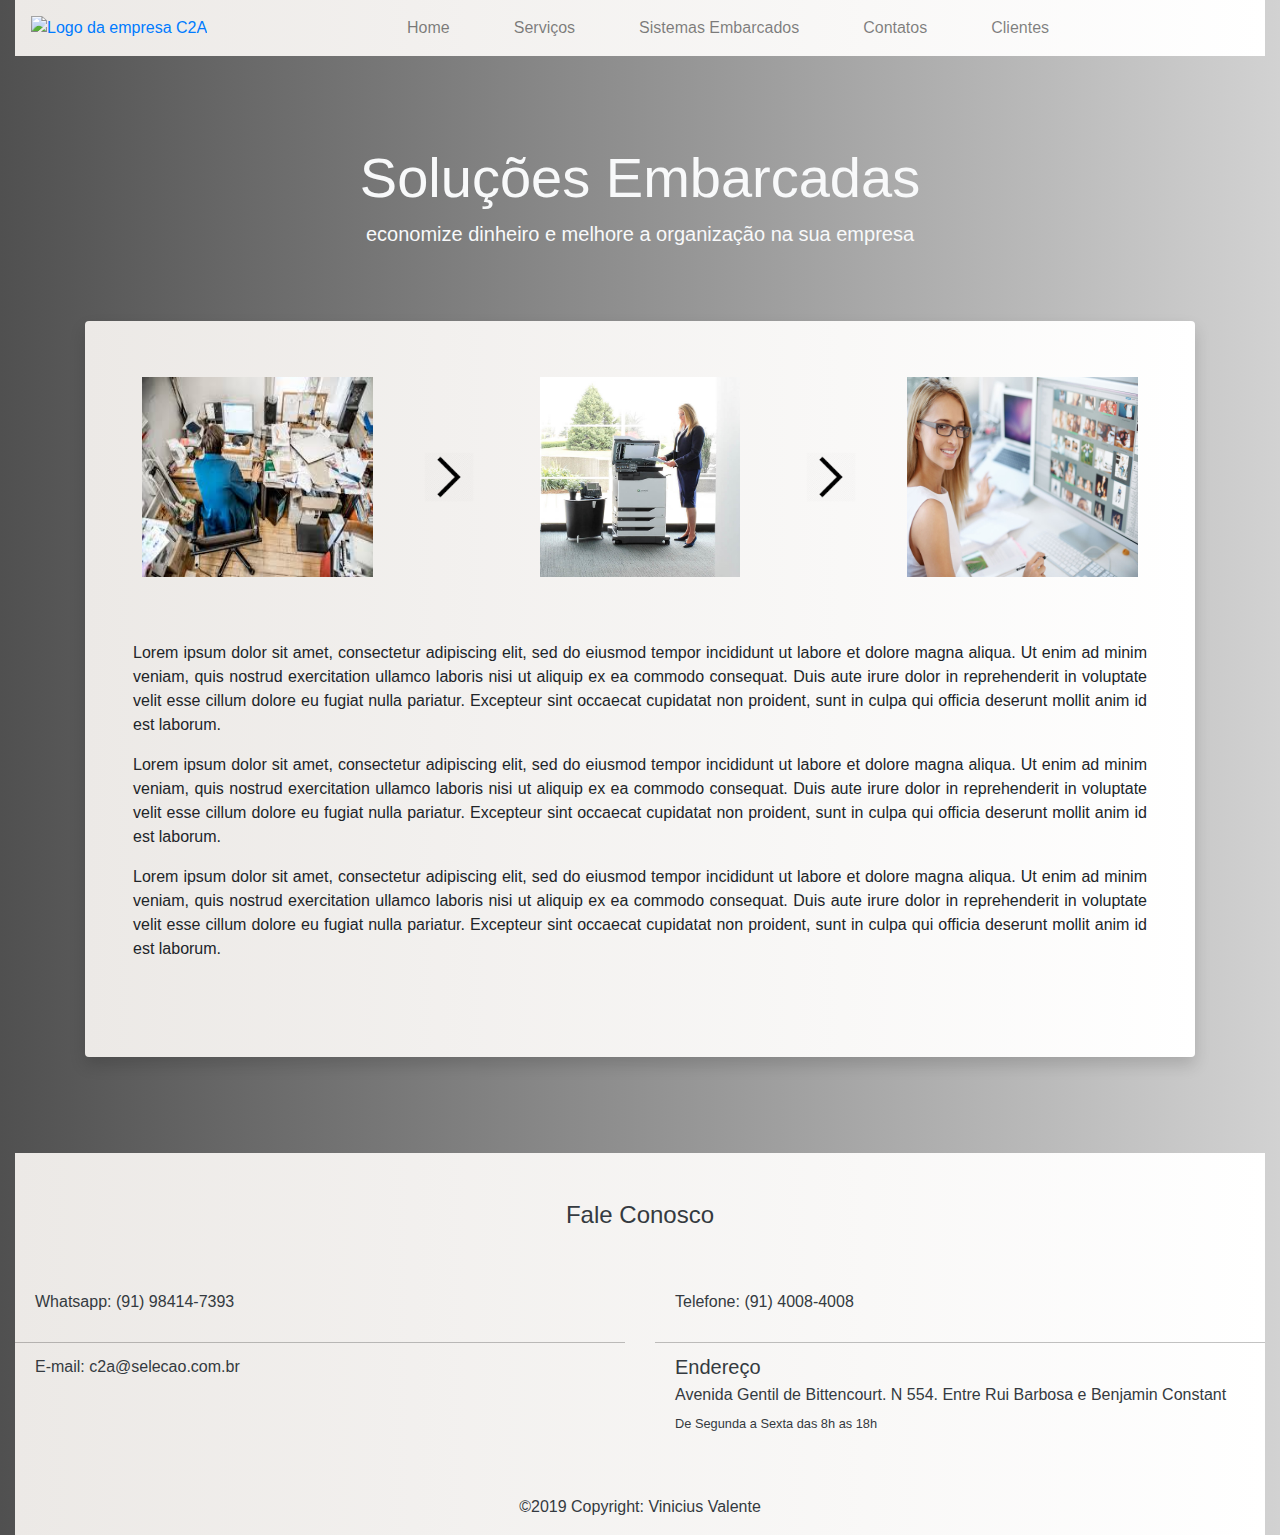
==== services/embarcados.html @ 6754660d "resolvendo problema nas imagens do carrosel" ====
<!DOCTYPE html>
<html lang="pt-br">
<head>
    <meta charset="UTF-8">
    <title>C2A - Soluções em Tecnologia</title>
    <meta name="viewport" content="width=device-width, initial-scale=1.0">
    <meta http-equiv="X-UA-Compatible" content="ie=edge">
    <script src="https://kit.fontawesome.com/0b1124127f.js"></script>
    <link rel="stylesheet" href="https://stackpath.bootstrapcdn.com/bootstrap/4.3.1/css/bootstrap.min.css"
          integrity="sha384-ggOyR0iXCbMQv3Xipma34MD+dH/1fQ784/j6cY/iJTQUOhcWr7x9JvoRxT2MZw1T" crossorigin="anonymous">
    <link rel="stylesheet" href="../css/all.css">
    <link rel="stylesheet" href="../css/embarcados.css">
</head>
<body class="container-fluid">
<header id="menu" class="custom-bg mb-3">
    <nav class="navbar navbar-expand-lg navbar-light ">
        <a href="../index.html">
            <img src="../assets/c2a/c2a-logo-vetor.png" alt="Logo da empresa C2A" style="height: 100px; width: 150px;">
        </a>
        <button class="navbar-toggler" type="button" data-toggle="collapse" data-target="#navbarNav"
                aria-controls="navbarNav" aria-expanded="false" aria-label="Alterna navegação">
            <span class="navbar-toggler-icon"></span>
        </button>
        <div class="collapse navbar-collapse" id="navbarNav">
            <ul class="navbar-nav mx-auto my-auto">
                <li class="nav-item mx-4">
                    <a class="nav-link" href="../index.html">Home</a>
                </li>
                <li class="nav-item mx-4">
                    <a class="nav-link" href="servicos.html#servicos-1">Serviços</a>
                </li>
                <li class="nav-item mx-4">
                    <a class="nav-link" href="embarcados.html">Sistemas Embarcados</a>
                </li>
                <li class="nav-item mx-4">
                    <a class="nav-link" href="#contatos">Contatos</a>
                </li>
                <li class="nav-item mx-4">
                    <a class="nav-link" href="../index.html#clientes">Clientes</a>
                </li>
            </ul>
        </div>
    </nav>
</header>
<main>
    <div class="container py-5">
        <div class="row mb-5">
            <div class="col-lg-8 text-light py-4 text-center mx-auto">
                <h1 class="display-4">Soluções Embarcadas</h1>
                <p class="lead mb-0">economize dinheiro e melhore a organização na sua empresa</p>
            </div>
        </div>
        <div class="p-5 custom-bg rounded shadow mb-5">
            <div class="row justify-content-around vertical-align text-center mt-2 mb-5">
                <div class="col-lg-3">
                    <img src="../assets/embarcados/escritorio-baguncado.jpg" class="image-sized mb-3 img-fluid">
                </div>
                <div class="col-lg-1 vcenter">
                        <img src="../assets/embarcados/arrow.png" class="image-sized-3 mb-3 img-fluid">
                </div>
                <div class="col-lg-3 my-auto">
                    <img src="../assets/embarcados/lex.png" class="image-sized-2 mb-3 img-fluid">
                </div>
                <div class="col-lg-1 vcenter">
                    <img src="../assets/embarcados/arrow.png" class="image-sized-3 mb-3 img-fluid">
                </div>
                <div class="col-lg-3">
                    <img src="../assets/embarcados/escritorio-arrumado (2).jpg" class="image-sized mb-3 img-fluid">
                </div>
            </div>
            <div class="mb-5">
                <p class="text-justify">
                    Lorem ipsum dolor sit amet, consectetur adipiscing elit, sed do eiusmod tempor incididunt ut labore et dolore magna aliqua. Ut enim ad minim veniam, quis nostrud exercitation ullamco laboris nisi ut aliquip ex ea commodo consequat. Duis aute irure dolor in reprehenderit in voluptate velit esse cillum dolore eu fugiat nulla pariatur. Excepteur sint occaecat cupidatat non proident, sunt in culpa qui officia deserunt mollit anim id est laborum.
                </p>
                <p class="text-justify">
                    Lorem ipsum dolor sit amet, consectetur adipiscing elit, sed do eiusmod tempor incididunt ut labore et dolore magna aliqua. Ut enim ad minim veniam, quis nostrud exercitation ullamco laboris nisi ut aliquip ex ea commodo consequat. Duis aute irure dolor in reprehenderit in voluptate velit esse cillum dolore eu fugiat nulla pariatur. Excepteur sint occaecat cupidatat non proident, sunt in culpa qui officia deserunt mollit anim id est laborum.
                </p>
                <p class="text-justify">
                    Lorem ipsum dolor sit amet, consectetur adipiscing elit, sed do eiusmod tempor incididunt ut labore et dolore magna aliqua. Ut enim ad minim veniam, quis nostrud exercitation ullamco laboris nisi ut aliquip ex ea commodo consequat. Duis aute irure dolor in reprehenderit in voluptate velit esse cillum dolore eu fugiat nulla pariatur. Excepteur sint occaecat cupidatat non proident, sunt in culpa qui officia deserunt mollit anim id est laborum.
                </p>
            </div>
        </div>
    </div>
</main>
<section id="contatos">
    <footer class="custom-bg">
        <div class="row">
            <h4 class="mx-auto my-5 text-dark">Fale Conosco</h4>
        </div>
        <div class="row">
            <div class="col-lg-6">
                <ul class="list-group list-group-flush">
                    <li class="bg-transparent text-dark list-group-item">
                        <p>
                            <i class="fab fa-whatsapp"></i>
                            <a class="text-dark" href="https://api.whatsapp.com/send?phone=5591984147393">
                                Whatsapp: (91) 98414-7393
                            </a>
                        </p>
                    </li>
                    <li class="bg-transparent text-dark list-group-item">
                        <p>
                            <i class="far fa-envelope"></i>
                            <a class="text-dark" href="mailto:c2a@selecao.com.br?Subject=COMERCIAL">
                                E-mail: c2a@selecao.com.br
                            </a>
                        </p>
                    </li>
                </ul>
            </div>
            <div class="col-lg-6">
                <ul class="list-group list-group-flush">
                    <li class="bg-transparent text-dark list-group-item">
                        <p>
                            <i class="fas fa-phone"></i>
                            <a class="text-dark" href="tel:+55914008-4008">
                                Telefone: (91) 4008-4008
                            </a>
                        </p>
                    </li>
                    <li class="bg-transparent text-dark list-group-item">
                        <h5 class="mb-1">Endereço</h5>
                        <p class="mb-1">Avenida Gentil de Bittencourt. N 554. Entre Rui Barbosa e Benjamin Constant</p>
                        <small>De Segunda a Sexta das 8h as 18h</small>
                    </li>
                </ul>
            </div>
        </div>
        <div class="row">
            <p class="text-center text-dark mt-5 mx-auto">©2019 Copyright: Vinicius Valente</p>
        </div>
    </footer>
</section>
<main>

</main>
<section id="icones-laterais" style="position: fixed !important; right:15px !important; bottom: 5px !important;">
    <div class="d-inline">
        <div class="col">
            <div id="icone-whatsapp" class="justify-content-end row">
                <h4 id="whatsapp-flutuante" class="bg-dark text-white mx-auto" style="display: none">
                    (91) 98414-7393
                </h4>
                <a class="text-dark text-left" href="https://api.whatsapp.com/send?phone=5591984147393" role="button">
                    <h1>
                        <i class="bg-white fab fa-whatsapp-square fa-lg"></i>
                    </h1>
                </a>
            </div>
            <div id="icone-email" class="justify-content-end row">
                <h4 id="email-flutuante" class="bg-dark text-white mx-auto" style="display: none">
                    c2a@selecao.com.br
                </h4>
                <a class="text-dark" href="mailto:c2a@selecao.com.br?Subject=COMERCIAL" role="button">
                    <h1><i class="bg-white fas fa-envelope-square fa-lg"></i></h1>
                </a>
            </div>
            <div id="icone-telefone" class="justify-content-end row">
                <h4 id="telefone-flutuante" class="bg-dark text-white mx-auto" style="display: none">
                    (91) 4008-4008
                </h4>
                <a class="text-dark" href="tel:+55914008-4008" role="button">
                    <h1><i class="bg-white fas fa-phone-square fa-lg"></i></h1>
                </a>
            </div>
        </div>
    </div>
</section>
<script src="js/main.js"></script>
<script src="https://code.jquery.com/jquery-3.3.1.slim.min.js"
        integrity="sha384-q8i/X+965DzO0rT7abK41JStQIAqVgRVzpbzo5smXKp4YfRvH+8abtTE1Pi6jizo"
        crossorigin="anonymous"></script>
<script src="https://cdnjs.cloudflare.com/ajax/libs/popper.js/1.14.7/umd/popper.min.js"
        integrity="sha384-UO2eT0CpHqdSJQ6hJty5KVphtPhzWj9WO1clHTMGa3JDZwrnQq4sF86dIHNDz0W1"
        crossorigin="anonymous"></script>
<script src="https://stackpath.bootstrapcdn.com/bootstrap/4.3.1/js/bootstrap.min.js"
        integrity="sha384-JjSmVgyd0p3pXB1rRibZUAYoIIy6OrQ6VrjIEaFf/nJGzIxFDsf4x0xIM+B07jRM"
        crossorigin="anonymous"></script>
</body>
</html>
---- css/all.css ----
@media (min-width: 576px) {
    #image-c2a{
        min-width: 576px !important;
    }
}

@media (max-width: 576px) {

}

@media only screen and (min-width: 768px) {
    #image-c2a{
        min-width: 768px !important;
    }
}

@media only screen and (max-width: 768px) {
    
}

@media (min-width: 992px) {

    #icone-whatsapp:hover #whatsapp-flutuante {
        display: inline !important;
        padding-top: 0.5rem !important;
    }
    
    #icone-email:hover #email-flutuante {
        display: block !important;
        padding-top: 0.5rem !important;
    }
    
    #icone-telefone:hover #telefone-flutuante {
        display: block !important;
        padding-top: 0.5rem !important;
    }

    #image-c2a{
        min-width: calc(992px / 2) !important;
    }
}

@media (max-width: 992px) {

}

@media (min-width: 1200px) {
    #image-c2a{
        min-width: calc(1200px / 2) !important;
    }
}

@media (max-width: 1200px) {

}

.custom-bg {
    background: #ECE9E6;  /* fallback for old browsers */
    background: -webkit-linear-gradient(to left, #FFFFFF, #ECE9E6);  /* Chrome 10-25, Safari 5.1-6 */
    background: linear-gradient(to left, #FFFFFF, #ECE9E6); /* W3C, IE 10+/ Edge, Firefox 16+, Chrome 26+, Opera 12+, Safari 7+ */
}
---- css/embarcados.css ----
body {
    background: #E6DADA;  /* fallback for old browsers */
    background: -webkit-linear-gradient(to right,rgb(80, 80, 80), rgb(210, 210, 210));  /* Chrome 10-25, Safari 5.1-6 */
    background: linear-gradient(to right, rgb(80, 80, 80), rgb(210, 210, 210)); /* W3C, IE 10+/ Edge, Firefox 16+, Chrome 26+, Opera 12+, Safari 7+ */
}

.image-sized {
    width: 400px !important;
    height: 200px !important;
}

.image-sized-2 {
    width: 200px !important;
    height: 200px !important;
}

.image-sized-3 {
    width: 50px !important;
    height: 50px !important;
}

.vertical-align {
    display: flex !important;
    align-items: center !important;
}
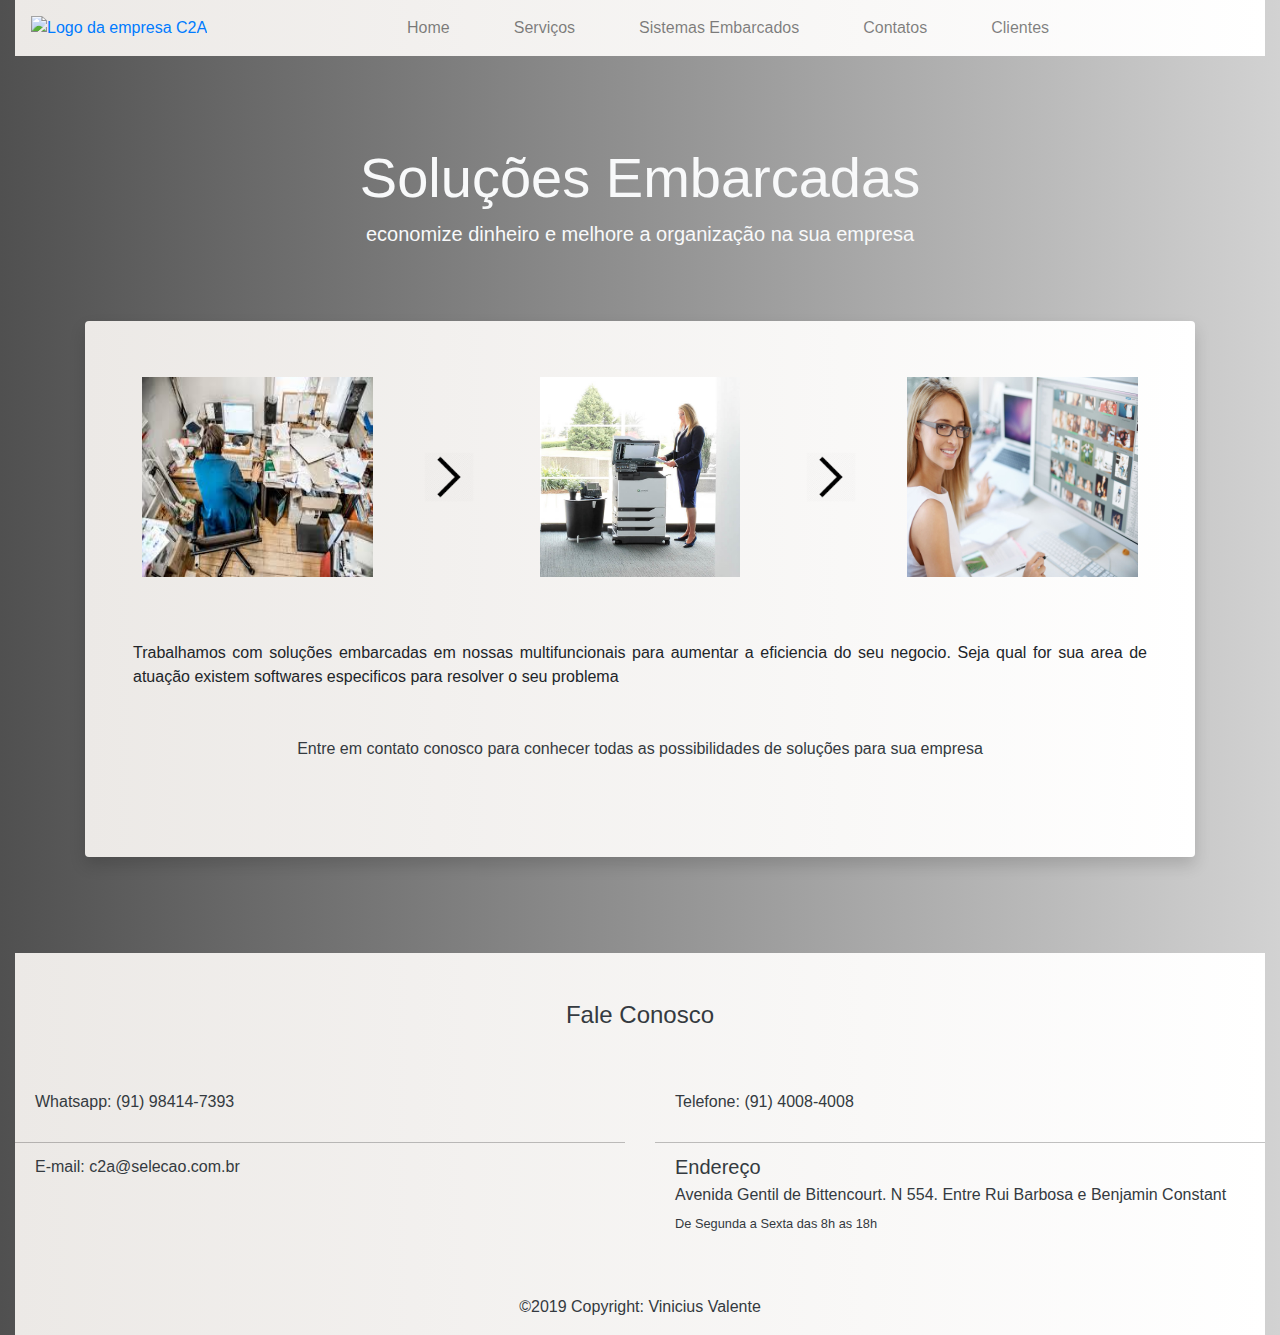
==== commit 0e16d755: "mudando texto da pagina embarcados, colocando opacidade nas fotos do carrousel" ====
--- a/services/embarcados.html
+++ b/services/embarcados.html
@@ -69,14 +69,13 @@
                 </div>
             </div>
             <div class="mb-5">
-                <p class="text-justify">
-                    Lorem ipsum dolor sit amet, consectetur adipiscing elit, sed do eiusmod tempor incididunt ut labore et dolore magna aliqua. Ut enim ad minim veniam, quis nostrud exercitation ullamco laboris nisi ut aliquip ex ea commodo consequat. Duis aute irure dolor in reprehenderit in voluptate velit esse cillum dolore eu fugiat nulla pariatur. Excepteur sint occaecat cupidatat non proident, sunt in culpa qui officia deserunt mollit anim id est laborum.
+                <p class="text- light text-justify">
+                    Trabalhamos com soluções embarcadas em nossas multifuncionais para aumentar a eficiencia do seu negocio. Seja qual for sua area de atuação existem softwares especificos para resolver o seu problema
                 </p>
-                <p class="text-justify">
-                    Lorem ipsum dolor sit amet, consectetur adipiscing elit, sed do eiusmod tempor incididunt ut labore et dolore magna aliqua. Ut enim ad minim veniam, quis nostrud exercitation ullamco laboris nisi ut aliquip ex ea commodo consequat. Duis aute irure dolor in reprehenderit in voluptate velit esse cillum dolore eu fugiat nulla pariatur. Excepteur sint occaecat cupidatat non proident, sunt in culpa qui officia deserunt mollit anim id est laborum.
-                </p>
-                <p class="text-justify">
-                    Lorem ipsum dolor sit amet, consectetur adipiscing elit, sed do eiusmod tempor incididunt ut labore et dolore magna aliqua. Ut enim ad minim veniam, quis nostrud exercitation ullamco laboris nisi ut aliquip ex ea commodo consequat. Duis aute irure dolor in reprehenderit in voluptate velit esse cillum dolore eu fugiat nulla pariatur. Excepteur sint occaecat cupidatat non proident, sunt in culpa qui officia deserunt mollit anim id est laborum.
+                <p class="text-center mt-5">
+                    <a href="#contatos" class="text-dark">
+                        Entre em contato conosco para conhecer todas as possibilidades de soluções para sua empresa
+                    </a>
                 </p>
             </div>
         </div>
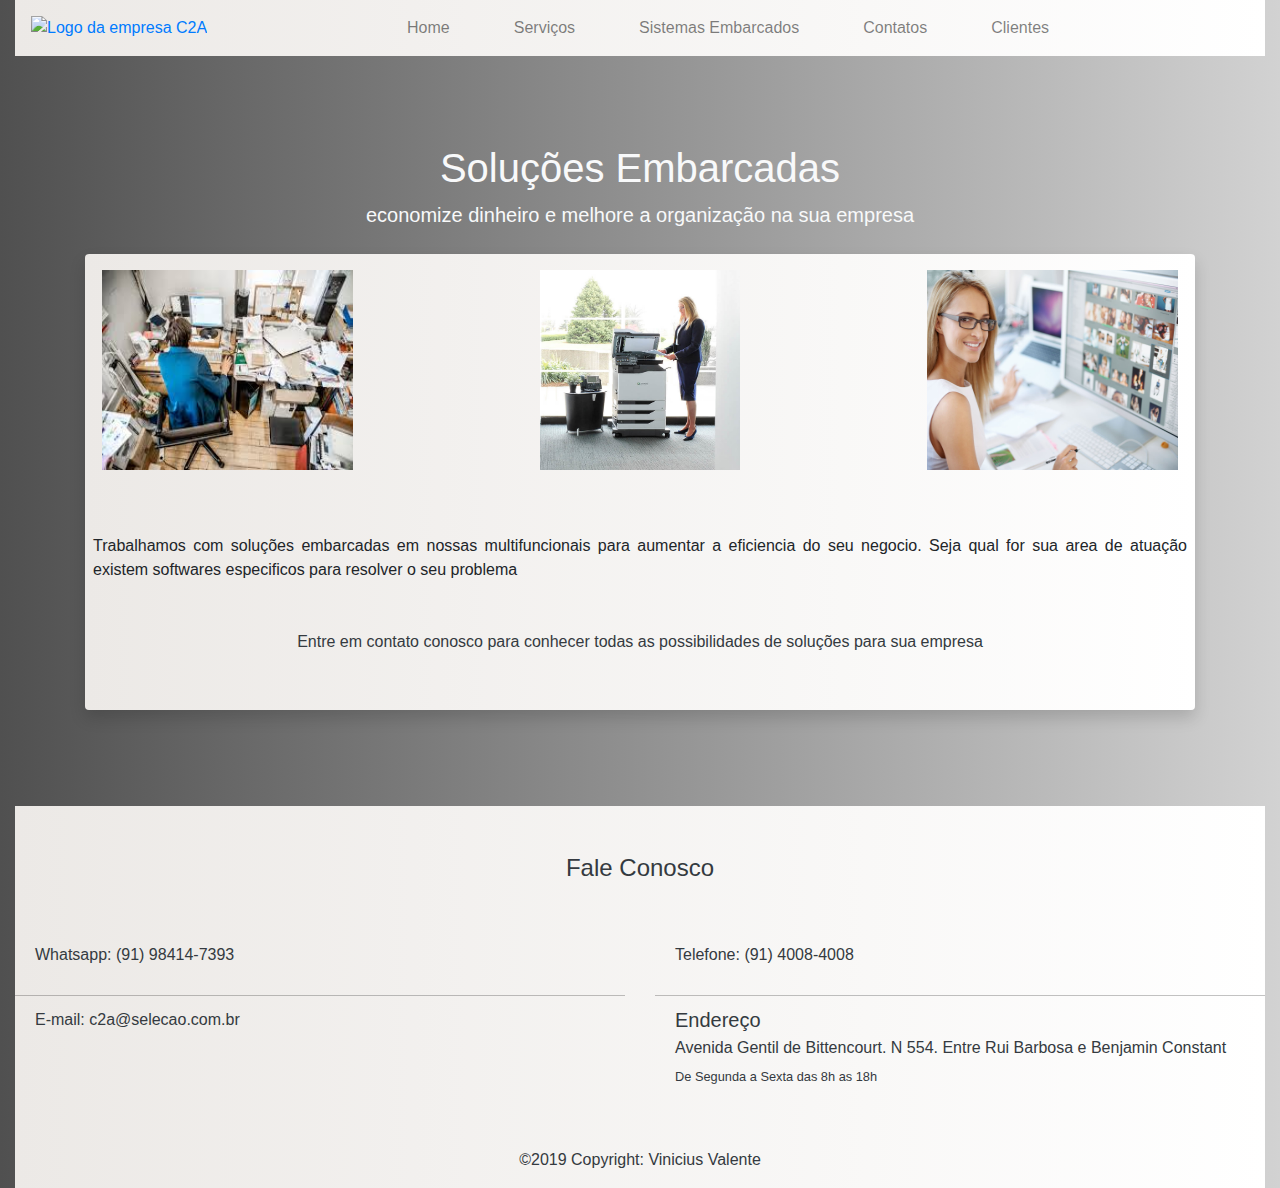
==== commit 90f855de: "corrigindo problemas de responsividade, mudando a cor dos botões do carousel para preto" ====
--- a/services/embarcados.html
+++ b/services/embarcados.html
@@ -44,32 +44,32 @@
 </header>
 <main>
     <div class="container py-5">
-        <div class="row mb-5">
-            <div class="col-lg-8 text-light py-4 text-center mx-auto">
-                <h1 class="display-4">Soluções Embarcadas</h1>
-                <p class="lead mb-0">economize dinheiro e melhore a organização na sua empresa</p>
-            </div>
+        <div class="container text-light py-4 text-center mx-auto">
+            <h1 class="font-weight-light">Soluções Embarcadas</h1>
+            <p class="lead mb-0">economize dinheiro e melhore a organização na sua empresa</p>
         </div>
-        <div class="p-5 custom-bg rounded shadow mb-5">
+        <div class="custom-bg rounded shadow p-2 mb-5">
             <div class="row justify-content-around vertical-align text-center mt-2 mb-5">
                 <div class="col-lg-3">
                     <img src="../assets/embarcados/escritorio-baguncado.jpg" class="image-sized mb-3 img-fluid">
                 </div>
                 <div class="col-lg-1 vcenter">
-                        <img src="../assets/embarcados/arrow.png" class="image-sized-3 mb-3 img-fluid">
+                    <h1 class="arrow-desktop"><i class="fas fa-arrow-right"></i></h1>
+                    <h1 class="arrow-mobile"><i class="fas fa-arrow-down"></i></h1>
                 </div>
                 <div class="col-lg-3 my-auto">
                     <img src="../assets/embarcados/lex.png" class="image-sized-2 mb-3 img-fluid">
                 </div>
                 <div class="col-lg-1 vcenter">
-                    <img src="../assets/embarcados/arrow.png" class="image-sized-3 mb-3 img-fluid">
+                    <h1 class="arrow-desktop"><i class="fas fa-arrow-right"></i></h1>
+                    <h1 class="arrow-mobile"><i class="fas fa-arrow-down"></i></h1>
                 </div>
                 <div class="col-lg-3">
                     <img src="../assets/embarcados/escritorio-arrumado (2).jpg" class="image-sized mb-3 img-fluid">
                 </div>
             </div>
             <div class="mb-5">
-                <p class="text- light text-justify">
+                <p class="text-justify light text-justify">
                     Trabalhamos com soluções embarcadas em nossas multifuncionais para aumentar a eficiencia do seu negocio. Seja qual for sua area de atuação existem softwares especificos para resolver o seu problema
                 </p>
                 <p class="text-center mt-5">
--- a/css/all.css
+++ b/css/all.css
@@ -5,20 +5,26 @@
 }
 
 @media (max-width: 576px) {
-
 }
 
-@media only screen and (min-width: 768px) {
+@media (min-width: 768px) {
     #image-c2a{
         min-width: 768px !important;
     }
 }
 
-@media only screen and (max-width: 768px) {
-    
+@media (max-width: 768px) {
 }
 
 @media (min-width: 992px) {
+
+    .arrow-desktop {
+        display: block !important;
+    }
+
+    .arrow-mobile {
+        display: none !important;
+    }
 
     #icone-whatsapp:hover #whatsapp-flutuante {
         display: inline !important;
@@ -41,7 +47,13 @@
 }
 
 @media (max-width: 992px) {
+    .arrow-desktop {
+        display: none !important;
+    }
 
+    .arrow-mobile {
+        display: block !important;
+    }
 }
 
 @media (min-width: 1200px) {
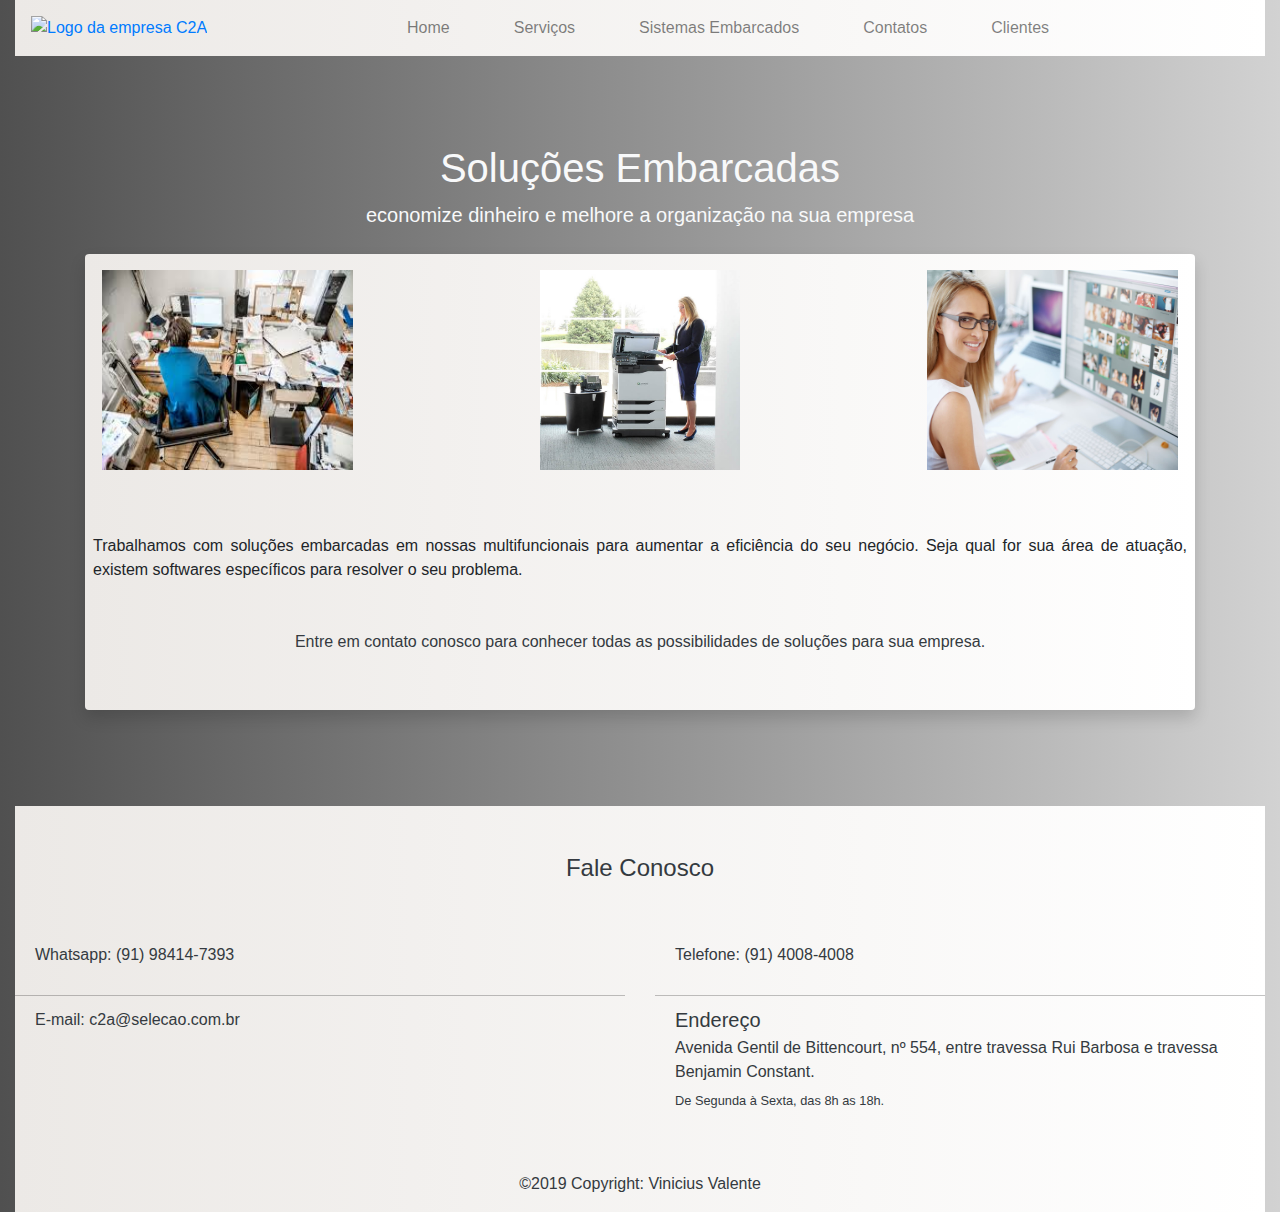
==== commit d502f5a0: "ortografia corrigida e text uppercased" ====
--- a/services/embarcados.html
+++ b/services/embarcados.html
@@ -70,11 +70,11 @@
             </div>
             <div class="mb-5">
                 <p class="text-justify light text-justify">
-                    Trabalhamos com soluções embarcadas em nossas multifuncionais para aumentar a eficiencia do seu negocio. Seja qual for sua area de atuação existem softwares especificos para resolver o seu problema
+                    Trabalhamos com soluções embarcadas em nossas multifuncionais para aumentar a eficiência do seu negócio. Seja qual for sua área de atuação, existem softwares específicos para resolver o seu problema.
                 </p>
                 <p class="text-center mt-5">
                     <a href="#contatos" class="text-dark">
-                        Entre em contato conosco para conhecer todas as possibilidades de soluções para sua empresa
+                        Entre em contato conosco para conhecer todas as possibilidades de soluções para sua empresa.
                     </a>
                 </p>
             </div>
@@ -119,8 +119,8 @@
                     </li>
                     <li class="bg-transparent text-dark list-group-item">
                         <h5 class="mb-1">Endereço</h5>
-                        <p class="mb-1">Avenida Gentil de Bittencourt. N 554. Entre Rui Barbosa e Benjamin Constant</p>
-                        <small>De Segunda a Sexta das 8h as 18h</small>
+                        <p class="mb-1">Avenida Gentil de Bittencourt, nº 554, entre travessa Rui Barbosa e travessa Benjamin Constant.</p>
+                        <small>De Segunda à Sexta, das 8h as 18h.</small>
                     </li>
                 </ul>
             </div>
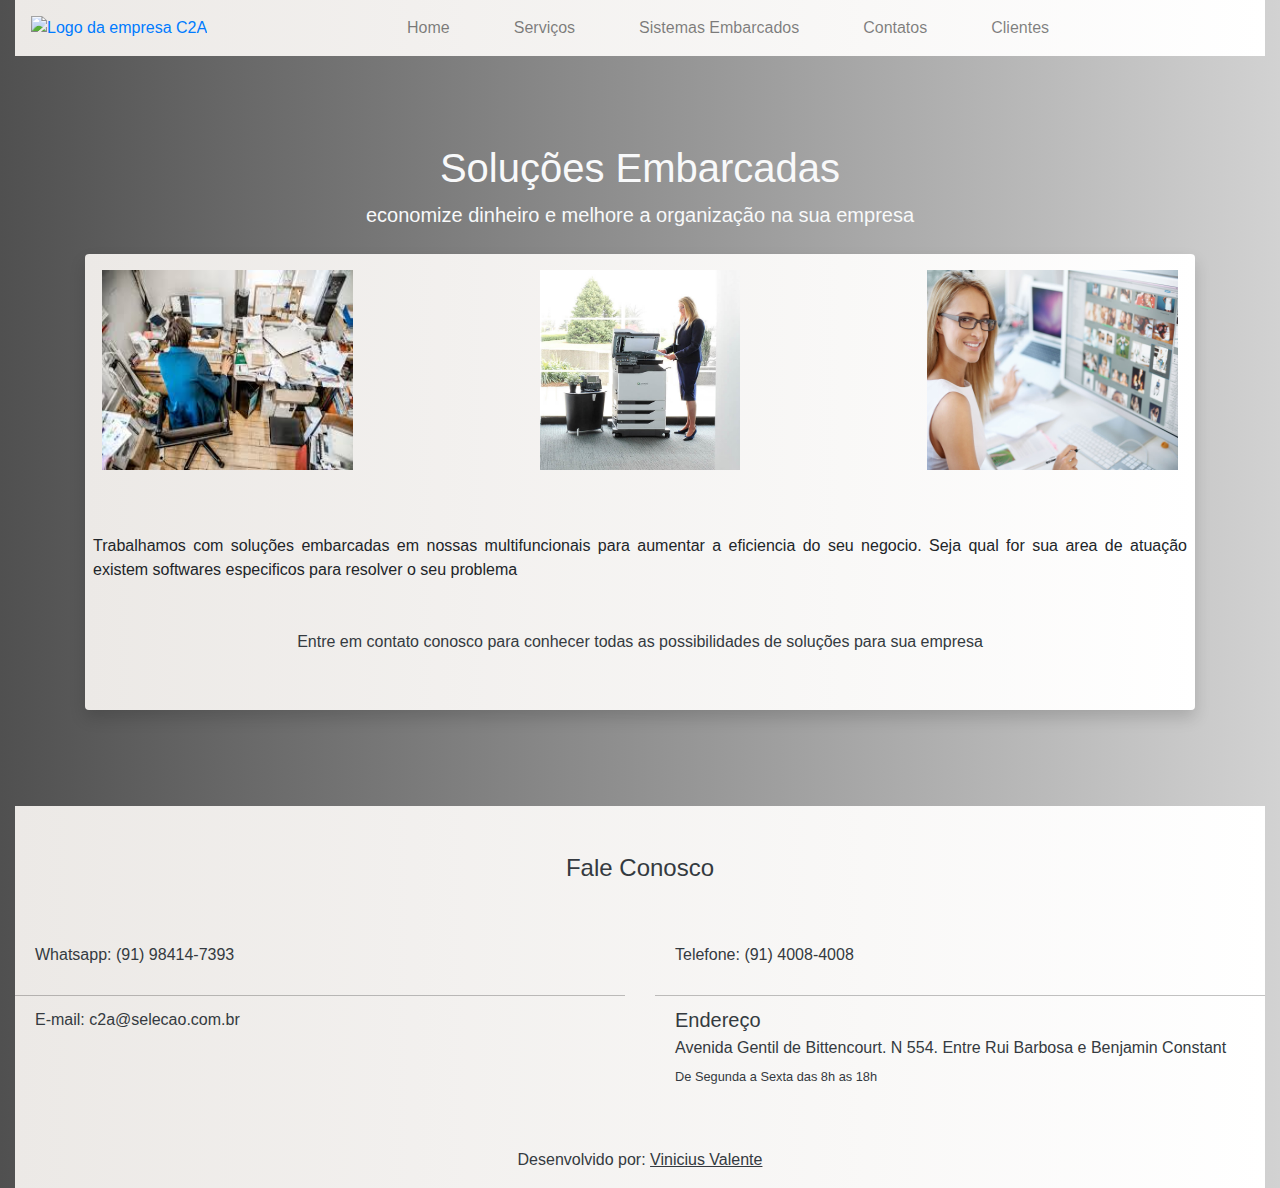
==== commit 36ee36ff: "link nos creditos, diminuindo titulos da pagina index.html" ====
--- a/services/embarcados.html
+++ b/services/embarcados.html
@@ -70,11 +70,11 @@
             </div>
             <div class="mb-5">
                 <p class="text-justify light text-justify">
-                    Trabalhamos com soluções embarcadas em nossas multifuncionais para aumentar a eficiência do seu negócio. Seja qual for sua área de atuação, existem softwares específicos para resolver o seu problema.
+                    Trabalhamos com soluções embarcadas em nossas multifuncionais para aumentar a eficiencia do seu negocio. Seja qual for sua area de atuação existem softwares especificos para resolver o seu problema
                 </p>
                 <p class="text-center mt-5">
                     <a href="#contatos" class="text-dark">
-                        Entre em contato conosco para conhecer todas as possibilidades de soluções para sua empresa.
+                        Entre em contato conosco para conhecer todas as possibilidades de soluções para sua empresa
                     </a>
                 </p>
             </div>
@@ -119,14 +119,14 @@
                     </li>
                     <li class="bg-transparent text-dark list-group-item">
                         <h5 class="mb-1">Endereço</h5>
-                        <p class="mb-1">Avenida Gentil de Bittencourt, nº 554, entre travessa Rui Barbosa e travessa Benjamin Constant.</p>
-                        <small>De Segunda à Sexta, das 8h as 18h.</small>
+                        <p class="mb-1">Avenida Gentil de Bittencourt. N 554. Entre Rui Barbosa e Benjamin Constant</p>
+                        <small>De Segunda a Sexta das 8h as 18h</small>
                     </li>
                 </ul>
             </div>
         </div>
         <div class="row">
-            <p class="text-center text-dark mt-5 mx-auto">©2019 Copyright: Vinicius Valente</p>
+                <p class="text-center text-dark mt-5 mx-auto">Desenvolvido por: <a href="https://www.linkedin.com/in/vinicius-valente/" class="text-dark"><u>Vinicius Valente</u></a></p>
         </div>
     </footer>
 </section>
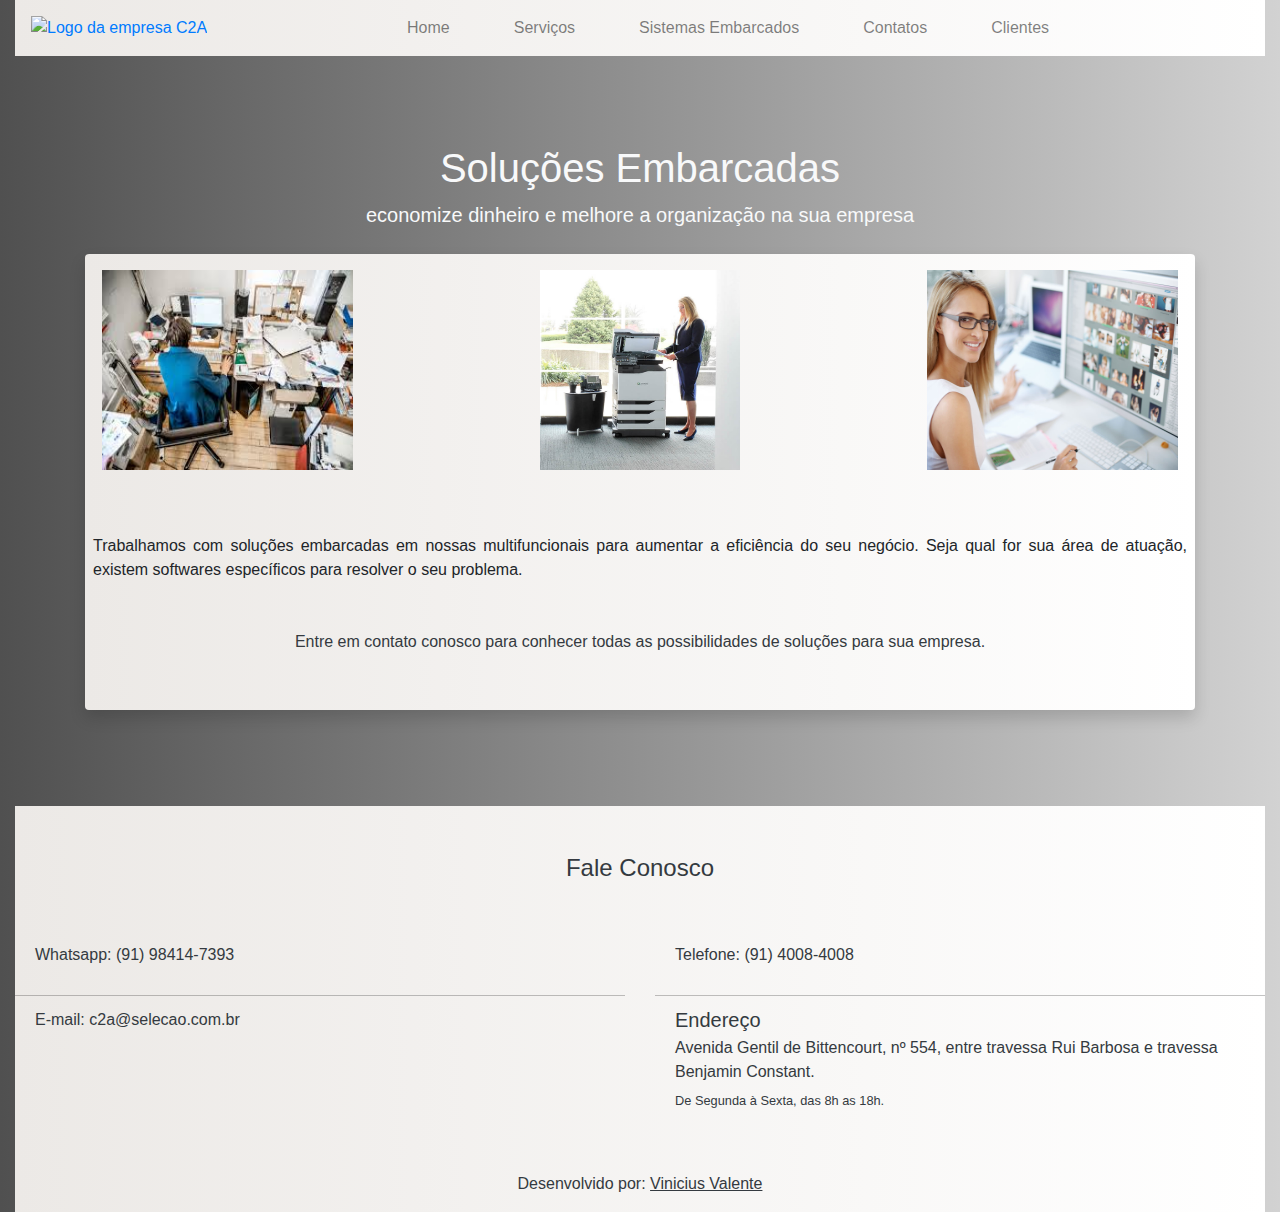
==== commit 7c5d1cfa: "Merge branch 'master' of https://github.com/ViniciusGaiaValente/c2a_website" ====
--- a/services/embarcados.html
+++ b/services/embarcados.html
@@ -70,11 +70,11 @@
             </div>
             <div class="mb-5">
                 <p class="text-justify light text-justify">
-                    Trabalhamos com soluções embarcadas em nossas multifuncionais para aumentar a eficiencia do seu negocio. Seja qual for sua area de atuação existem softwares especificos para resolver o seu problema
+                    Trabalhamos com soluções embarcadas em nossas multifuncionais para aumentar a eficiência do seu negócio. Seja qual for sua área de atuação, existem softwares específicos para resolver o seu problema.
                 </p>
                 <p class="text-center mt-5">
                     <a href="#contatos" class="text-dark">
-                        Entre em contato conosco para conhecer todas as possibilidades de soluções para sua empresa
+                        Entre em contato conosco para conhecer todas as possibilidades de soluções para sua empresa.
                     </a>
                 </p>
             </div>
@@ -119,8 +119,8 @@
                     </li>
                     <li class="bg-transparent text-dark list-group-item">
                         <h5 class="mb-1">Endereço</h5>
-                        <p class="mb-1">Avenida Gentil de Bittencourt. N 554. Entre Rui Barbosa e Benjamin Constant</p>
-                        <small>De Segunda a Sexta das 8h as 18h</small>
+                        <p class="mb-1">Avenida Gentil de Bittencourt, nº 554, entre travessa Rui Barbosa e travessa Benjamin Constant.</p>
+                        <small>De Segunda à Sexta, das 8h as 18h.</small>
                     </li>
                 </ul>
             </div>
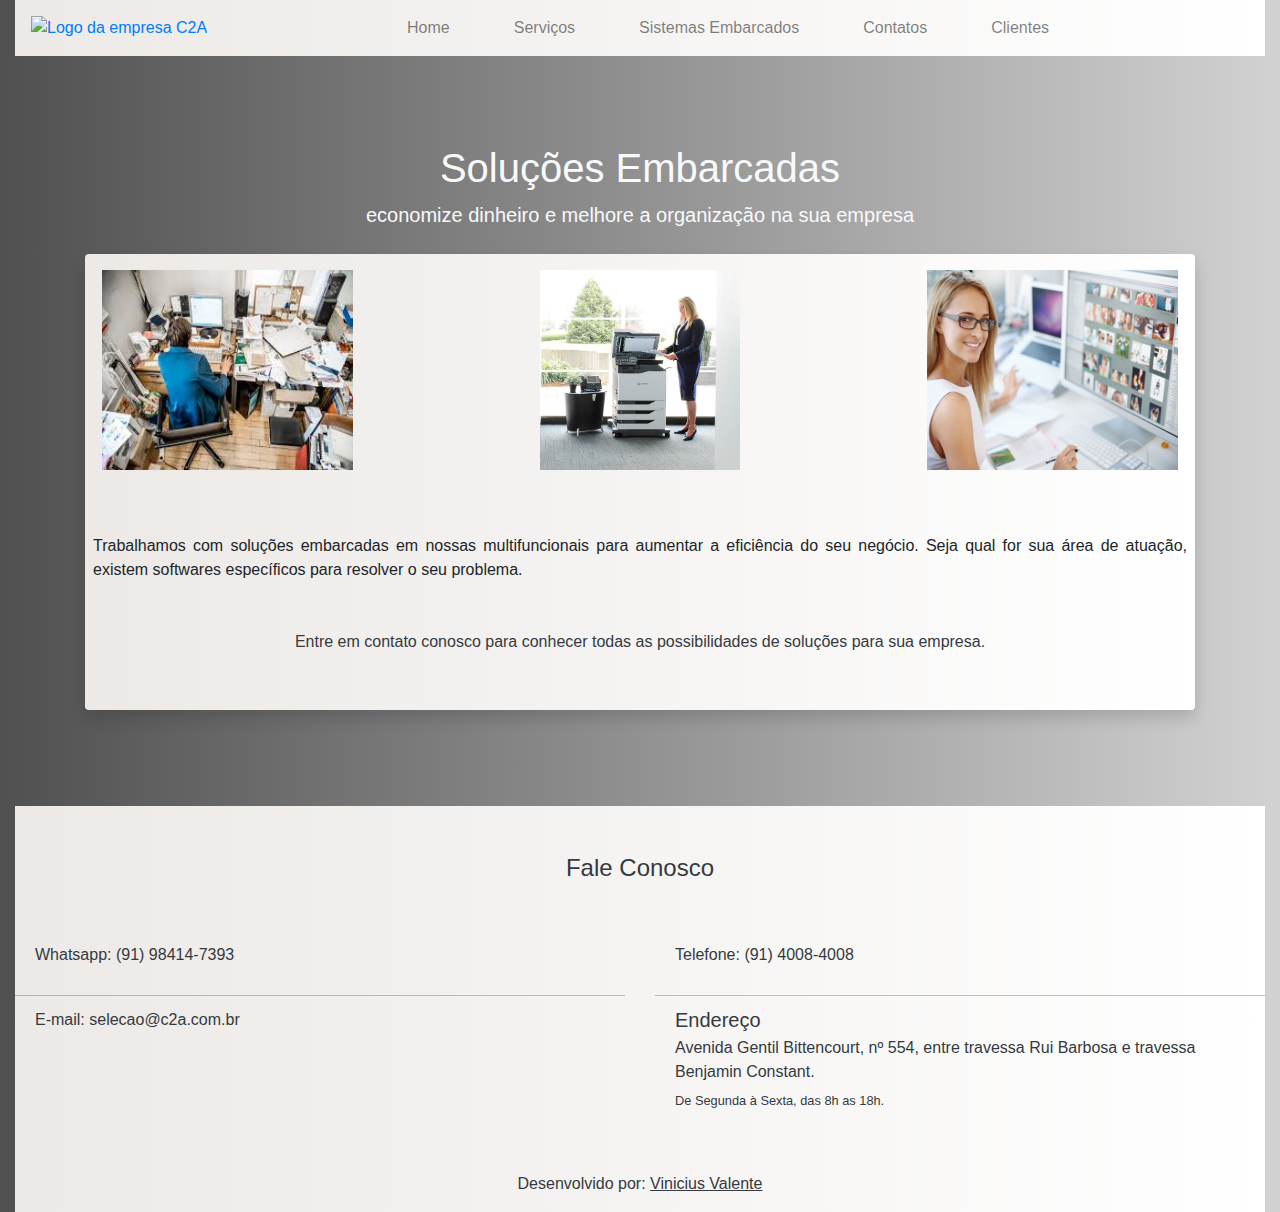
==== commit 640c830f: "alterando o email apresentado no index e nas emais paginas" ====
--- a/services/embarcados.html
+++ b/services/embarcados.html
@@ -101,7 +101,7 @@
                         <p>
                             <i class="far fa-envelope"></i>
                             <a class="text-dark" href="mailto:c2a@selecao.com.br?Subject=COMERCIAL">
-                                E-mail: c2a@selecao.com.br
+                                E-mail: selecao@c2a.com.br
                             </a>
                         </p>
                     </li>
@@ -119,7 +119,7 @@
                     </li>
                     <li class="bg-transparent text-dark list-group-item">
                         <h5 class="mb-1">Endereço</h5>
-                        <p class="mb-1">Avenida Gentil de Bittencourt, nº 554, entre travessa Rui Barbosa e travessa Benjamin Constant.</p>
+                        <p class="mb-1">Avenida Gentil Bittencourt, nº 554, entre travessa Rui Barbosa e travessa Benjamin Constant.</p>
                         <small>De Segunda à Sexta, das 8h as 18h.</small>
                     </li>
                 </ul>
